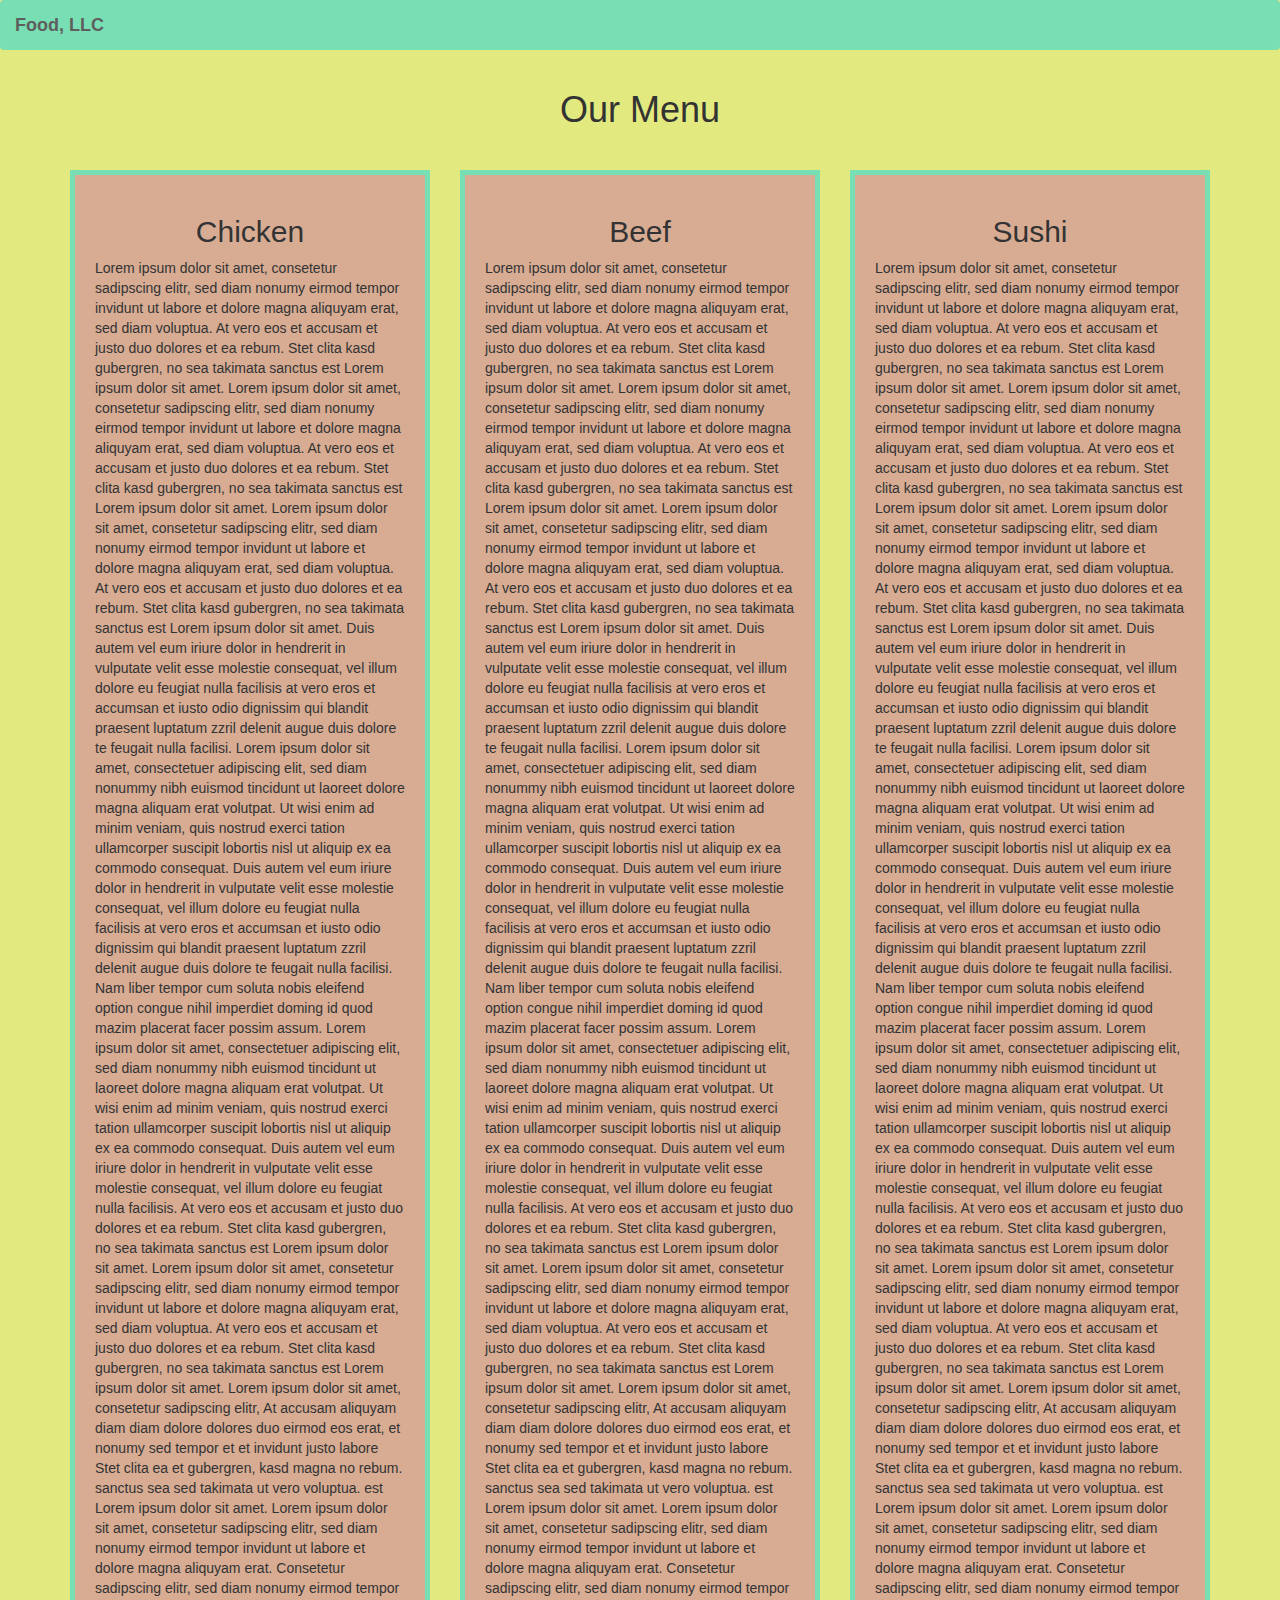
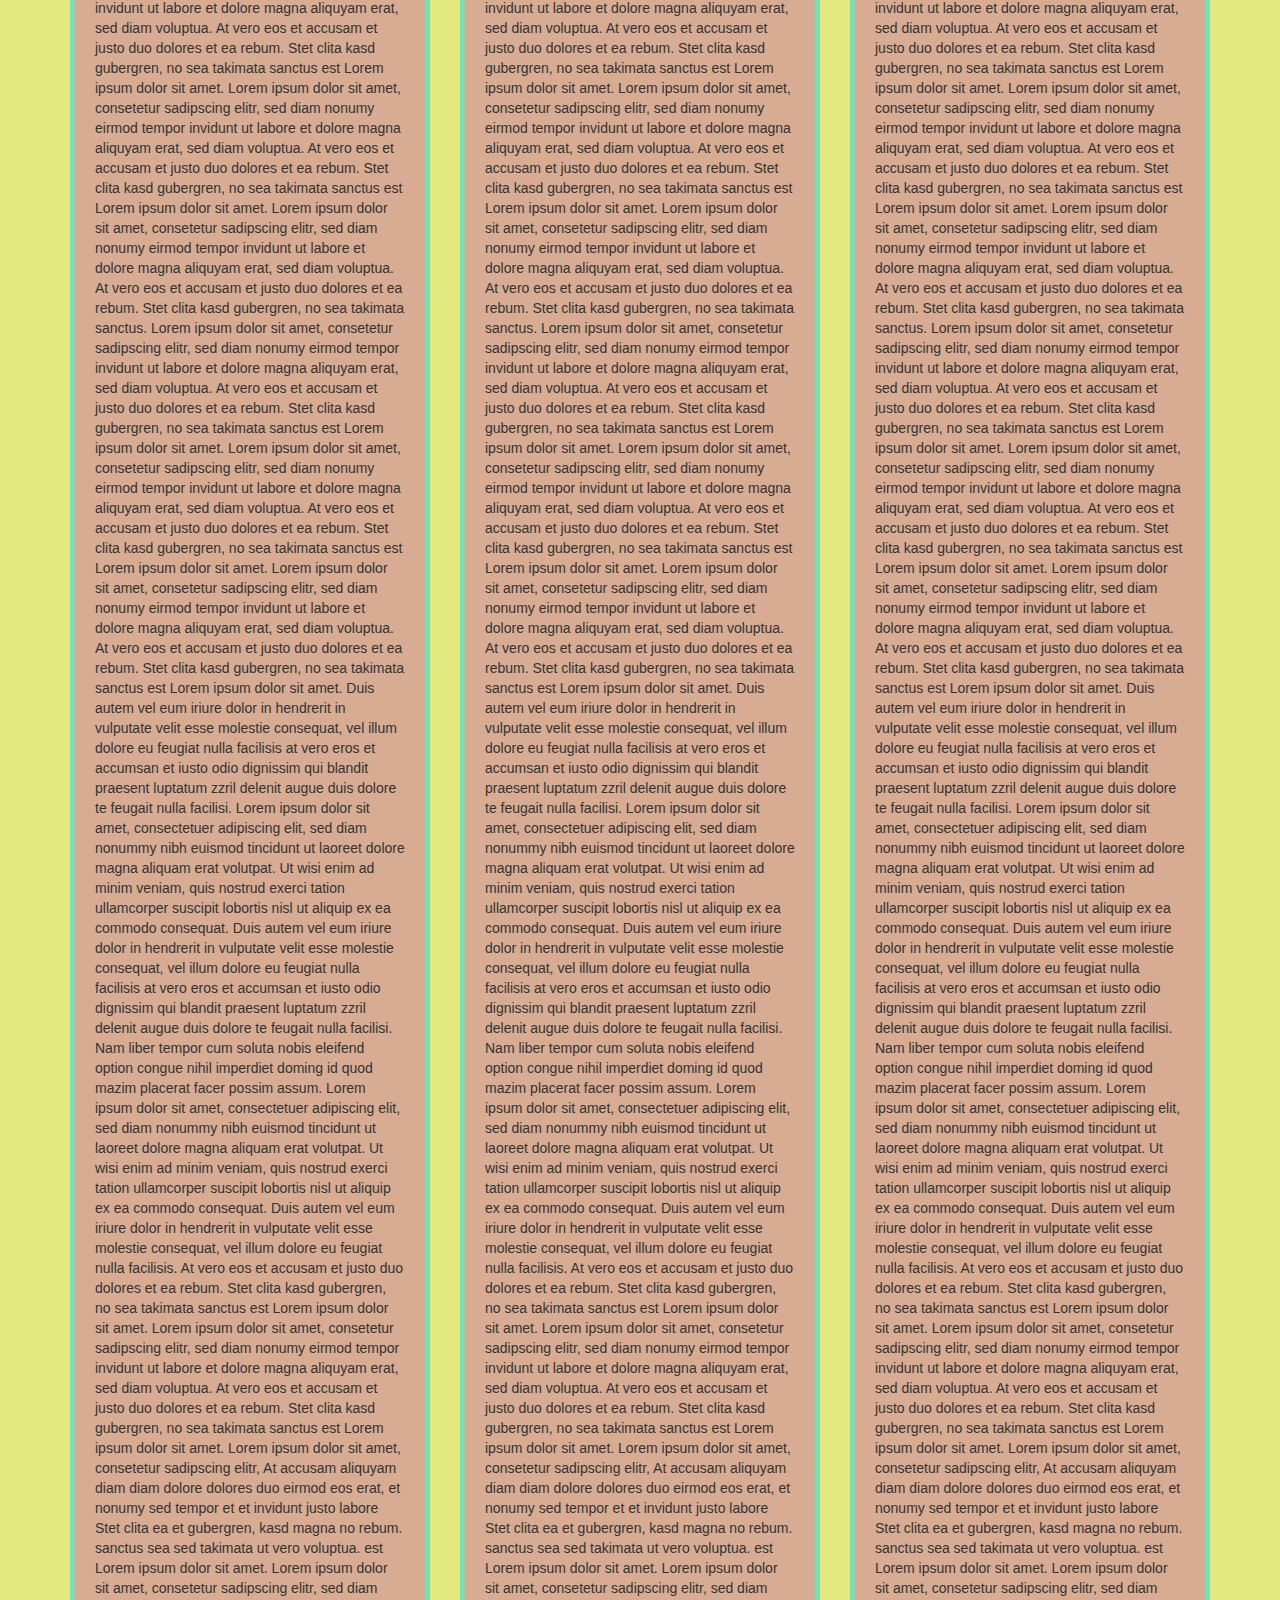
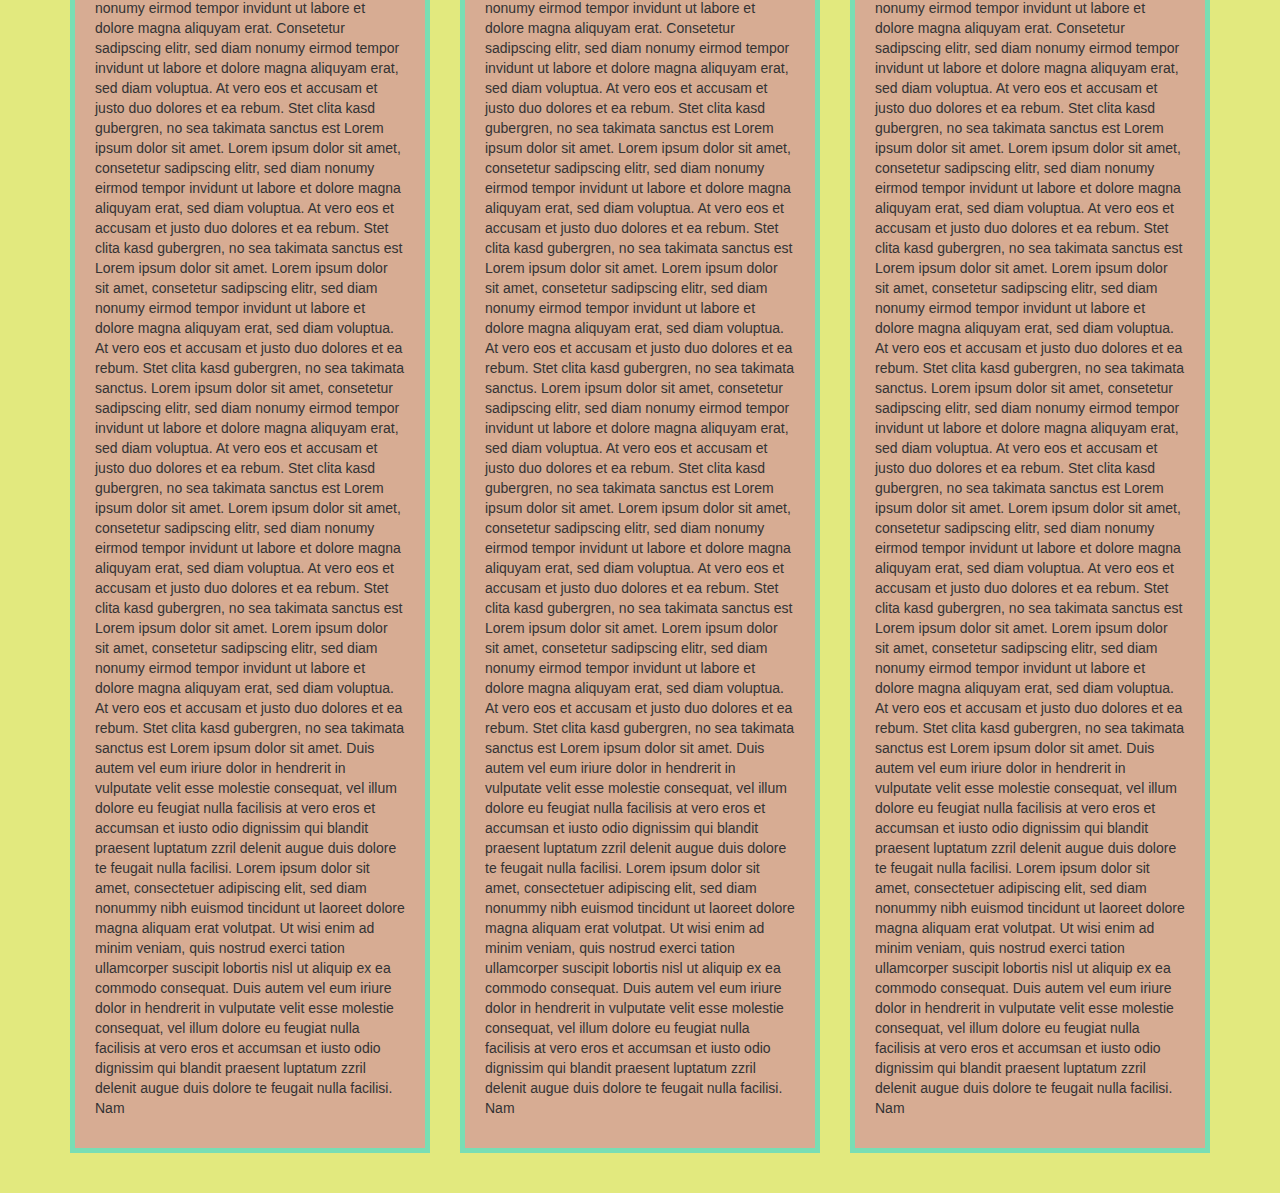
==== module3-solution/index.html @ d3831754 "Begin of Assignment 3" ====
<!doctype html>
<html lang="en">

<head>
    <meta charset="utf-8">
    <meta http-equiv="X-UA-Compatible" content="IE=edge">
    <meta name="viewport" content="width=device-width, initial-scale=1">

    <!-- HTML5 shim and Respond.js for IE8 support of HTML5 elements and media queries -->
    <!-- WARNING: Respond.js doesn't work if you view the page via file:// -->
    <!--[if lt IE 9]>
      <script src="https://oss.maxcdn.com/html5shiv/3.7.2/html5shiv.min.js"></script>
      <script src="https://oss.maxcdn.com/respond/1.4.2/respond.min.js"></script>
    <![endif]-->

    <title>Boostrap Starter Page</title>
    <link rel="stylesheet" href="css/bootstrap.min.css">
    <link rel="stylesheet" href="css/styles.css">
</head>

<body>

    <nav class="navbar navbar-default">
        <div class="container-fluid">
            <!-- Brand and toggle get grouped for better mobile display -->
            <div class="navbar-header">
                <button type="button" class="navbar-toggle collapsed" data-toggle="collapse" data-target="#bs-example-navbar-collapse-1" aria-expanded="false">
          <span class="sr-only">Toggle navigation</span>
          <span class="icon-bar"></span>
          <span class="icon-bar"></span>
          <span class="icon-bar"></span>
        </button>
                <a class="navbar-brand" href="#">Food, LLC</a>
            </div>

            <!-- Collect the nav links, forms, and other content for toggling -->
            <div class="collapse navbar-collapse" id="bs-example-navbar-collapse-1">
                <ul class="nav navbar-nav visible-xs text-center">
                    <li><a href="#chicken">Chicken</a></li>
                    <li><a href="#beef">Beef</a></li>
                    <li><a href="#sushi">Sushi</a></li>
                </ul>
            </div>
            <!-- /.navbar-collapse -->
        </div>
        <!-- /.container-fluid -->
    </nav>

    <h1 class="text-center">Our Menu</h1>
    <div class="container">
        <div class="row">
            <div class="col-md-4 col-sm-6 col-xs-12">
                <section>


                    <h2 class="text-center">Chicken</h2>
                    <p>Lorem ipsum dolor sit amet, consetetur sadipscing elitr, sed diam nonumy eirmod tempor invidunt ut labore et dolore magna aliquyam erat, sed diam voluptua. At vero eos et accusam et justo duo dolores et ea rebum. Stet clita kasd gubergren,
                        no sea takimata sanctus est Lorem ipsum dolor sit amet. Lorem ipsum dolor sit amet, consetetur sadipscing elitr, sed diam nonumy eirmod tempor invidunt ut labore et dolore magna aliquyam erat, sed diam voluptua. At vero eos et
                        accusam et justo duo dolores et ea rebum. Stet clita kasd gubergren, no sea takimata sanctus est Lorem ipsum dolor sit amet. Lorem ipsum dolor sit amet, consetetur sadipscing elitr, sed diam nonumy eirmod tempor invidunt ut labore
                        et dolore magna aliquyam erat, sed diam voluptua. At vero eos et accusam et justo duo dolores et ea rebum. Stet clita kasd gubergren, no sea takimata sanctus est Lorem ipsum dolor sit amet. Duis autem vel eum iriure dolor in hendrerit
                        in vulputate velit esse molestie consequat, vel illum dolore eu feugiat nulla facilisis at vero eros et accumsan et iusto odio dignissim qui blandit praesent luptatum zzril delenit augue duis dolore te feugait nulla facilisi. Lorem
                        ipsum dolor sit amet, consectetuer adipiscing elit, sed diam nonummy nibh euismod tincidunt ut laoreet dolore magna aliquam erat volutpat. Ut wisi enim ad minim veniam, quis nostrud exerci tation ullamcorper suscipit lobortis nisl
                        ut aliquip ex ea commodo consequat. Duis autem vel eum iriure dolor in hendrerit in vulputate velit esse molestie consequat, vel illum dolore eu feugiat nulla facilisis at vero eros et accumsan et iusto odio dignissim qui blandit
                        praesent luptatum zzril delenit augue duis dolore te feugait nulla facilisi. Nam liber tempor cum soluta nobis eleifend option congue nihil imperdiet doming id quod mazim placerat facer possim assum. Lorem ipsum dolor sit amet,
                        consectetuer adipiscing elit, sed diam nonummy nibh euismod tincidunt ut laoreet dolore magna aliquam erat volutpat. Ut wisi enim ad minim veniam, quis nostrud exerci tation ullamcorper suscipit lobortis nisl ut aliquip ex ea commodo
                        consequat. Duis autem vel eum iriure dolor in hendrerit in vulputate velit esse molestie consequat, vel illum dolore eu feugiat nulla facilisis. At vero eos et accusam et justo duo dolores et ea rebum. Stet clita kasd gubergren,
                        no sea takimata sanctus est Lorem ipsum dolor sit amet. Lorem ipsum dolor sit amet, consetetur sadipscing elitr, sed diam nonumy eirmod tempor invidunt ut labore et dolore magna aliquyam erat, sed diam voluptua. At vero eos et
                        accusam et justo duo dolores et ea rebum. Stet clita kasd gubergren, no sea takimata sanctus est Lorem ipsum dolor sit amet. Lorem ipsum dolor sit amet, consetetur sadipscing elitr, At accusam aliquyam diam diam dolore dolores
                        duo eirmod eos erat, et nonumy sed tempor et et invidunt justo labore Stet clita ea et gubergren, kasd magna no rebum. sanctus sea sed takimata ut vero voluptua. est Lorem ipsum dolor sit amet. Lorem ipsum dolor sit amet, consetetur
                        sadipscing elitr, sed diam nonumy eirmod tempor invidunt ut labore et dolore magna aliquyam erat. Consetetur sadipscing elitr, sed diam nonumy eirmod tempor invidunt ut labore et dolore magna aliquyam erat, sed diam voluptua. At
                        vero eos et accusam et justo duo dolores et ea rebum. Stet clita kasd gubergren, no sea takimata sanctus est Lorem ipsum dolor sit amet. Lorem ipsum dolor sit amet, consetetur sadipscing elitr, sed diam nonumy eirmod tempor invidunt
                        ut labore et dolore magna aliquyam erat, sed diam voluptua. At vero eos et accusam et justo duo dolores et ea rebum. Stet clita kasd gubergren, no sea takimata sanctus est Lorem ipsum dolor sit amet. Lorem ipsum dolor sit amet,
                        consetetur sadipscing elitr, sed diam nonumy eirmod tempor invidunt ut labore et dolore magna aliquyam erat, sed diam voluptua. At vero eos et accusam et justo duo dolores et ea rebum. Stet clita kasd gubergren, no sea takimata
                        sanctus. Lorem ipsum dolor sit amet, consetetur sadipscing elitr, sed diam nonumy eirmod tempor invidunt ut labore et dolore magna aliquyam erat, sed diam voluptua. At vero eos et accusam et justo duo dolores et ea rebum. Stet
                        clita kasd gubergren, no sea takimata sanctus est Lorem ipsum dolor sit amet. Lorem ipsum dolor sit amet, consetetur sadipscing elitr, sed diam nonumy eirmod tempor invidunt ut labore et dolore magna aliquyam erat, sed diam voluptua.
                        At vero eos et accusam et justo duo dolores et ea rebum. Stet clita kasd gubergren, no sea takimata sanctus est Lorem ipsum dolor sit amet. Lorem ipsum dolor sit amet, consetetur sadipscing elitr, sed diam nonumy eirmod tempor
                        invidunt ut labore et dolore magna aliquyam erat, sed diam voluptua. At vero eos et accusam et justo duo dolores et ea rebum. Stet clita kasd gubergren, no sea takimata sanctus est Lorem ipsum dolor sit amet. Duis autem vel eum
                        iriure dolor in hendrerit in vulputate velit esse molestie consequat, vel illum dolore eu feugiat nulla facilisis at vero eros et accumsan et iusto odio dignissim qui blandit praesent luptatum zzril delenit augue duis dolore te
                        feugait nulla facilisi. Lorem ipsum dolor sit amet, consectetuer adipiscing elit, sed diam nonummy nibh euismod tincidunt ut laoreet dolore magna aliquam erat volutpat. Ut wisi enim ad minim veniam, quis nostrud exerci tation ullamcorper
                        suscipit lobortis nisl ut aliquip ex ea commodo consequat. Duis autem vel eum iriure dolor in hendrerit in vulputate velit esse molestie consequat, vel illum dolore eu feugiat nulla facilisis at vero eros et accumsan et iusto odio
                        dignissim qui blandit praesent luptatum zzril delenit augue duis dolore te feugait nulla facilisi. Nam liber tempor cum soluta nobis eleifend option congue nihil imperdiet doming id quod mazim placerat facer possim assum. Lorem
                        ipsum dolor sit amet, consectetuer adipiscing elit, sed diam nonummy nibh euismod tincidunt ut laoreet dolore magna aliquam erat volutpat. Ut wisi enim ad minim veniam, quis nostrud exerci tation ullamcorper suscipit lobortis nisl
                        ut aliquip ex ea commodo consequat. Duis autem vel eum iriure dolor in hendrerit in vulputate velit esse molestie consequat, vel illum dolore eu feugiat nulla facilisis. At vero eos et accusam et justo duo dolores et ea rebum.
                        Stet clita kasd gubergren, no sea takimata sanctus est Lorem ipsum dolor sit amet. Lorem ipsum dolor sit amet, consetetur sadipscing elitr, sed diam nonumy eirmod tempor invidunt ut labore et dolore magna aliquyam erat, sed diam
                        voluptua. At vero eos et accusam et justo duo dolores et ea rebum. Stet clita kasd gubergren, no sea takimata sanctus est Lorem ipsum dolor sit amet. Lorem ipsum dolor sit amet, consetetur sadipscing elitr, At accusam aliquyam
                        diam diam dolore dolores duo eirmod eos erat, et nonumy sed tempor et et invidunt justo labore Stet clita ea et gubergren, kasd magna no rebum. sanctus sea sed takimata ut vero voluptua. est Lorem ipsum dolor sit amet. Lorem ipsum
                        dolor sit amet, consetetur sadipscing elitr, sed diam nonumy eirmod tempor invidunt ut labore et dolore magna aliquyam erat. Consetetur sadipscing elitr, sed diam nonumy eirmod tempor invidunt ut labore et dolore magna aliquyam
                        erat, sed diam voluptua. At vero eos et accusam et justo duo dolores et ea rebum. Stet clita kasd gubergren, no sea takimata sanctus est Lorem ipsum dolor sit amet. Lorem ipsum dolor sit amet, consetetur sadipscing elitr, sed diam
                        nonumy eirmod tempor invidunt ut labore et dolore magna aliquyam erat, sed diam voluptua. At vero eos et accusam et justo duo dolores et ea rebum. Stet clita kasd gubergren, no sea takimata sanctus est Lorem ipsum dolor sit amet.
                        Lorem ipsum dolor sit amet, consetetur sadipscing elitr, sed diam nonumy eirmod tempor invidunt ut labore et dolore magna aliquyam erat, sed diam voluptua. At vero eos et accusam et justo duo dolores et ea rebum. Stet clita kasd
                        gubergren, no sea takimata sanctus. Lorem ipsum dolor sit amet, consetetur sadipscing elitr, sed diam nonumy eirmod tempor invidunt ut labore et dolore magna aliquyam erat, sed diam voluptua. At vero eos et accusam et justo duo
                        dolores et ea rebum. Stet clita kasd gubergren, no sea takimata sanctus est Lorem ipsum dolor sit amet. Lorem ipsum dolor sit amet, consetetur sadipscing elitr, sed diam nonumy eirmod tempor invidunt ut labore et dolore magna aliquyam
                        erat, sed diam voluptua. At vero eos et accusam et justo duo dolores et ea rebum. Stet clita kasd gubergren, no sea takimata sanctus est Lorem ipsum dolor sit amet. Lorem ipsum dolor sit amet, consetetur sadipscing elitr, sed diam
                        nonumy eirmod tempor invidunt ut labore et dolore magna aliquyam erat, sed diam voluptua. At vero eos et accusam et justo duo dolores et ea rebum. Stet clita kasd gubergren, no sea takimata sanctus est Lorem ipsum dolor sit amet.
                        Duis autem vel eum iriure dolor in hendrerit in vulputate velit esse molestie consequat, vel illum dolore eu feugiat nulla facilisis at vero eros et accumsan et iusto odio dignissim qui blandit praesent luptatum zzril delenit augue
                        duis dolore te feugait nulla facilisi. Lorem ipsum dolor sit amet, consectetuer adipiscing elit, sed diam nonummy nibh euismod tincidunt ut laoreet dolore magna aliquam erat volutpat. Ut wisi enim ad minim veniam, quis nostrud
                        exerci tation ullamcorper suscipit lobortis nisl ut aliquip ex ea commodo consequat. Duis autem vel eum iriure dolor in hendrerit in vulputate velit esse molestie consequat, vel illum dolore eu feugiat nulla facilisis at vero eros
                        et accumsan et iusto odio dignissim qui blandit praesent luptatum zzril delenit augue duis dolore te feugait nulla facilisi. Nam
                    </p>
                </section>
            </div>
            <div class="col-md-4 col-sm-6 col-xs-12">
                <section>


                    <h2 class="text-center">Beef</h2>
                    <p>Lorem ipsum dolor sit amet, consetetur sadipscing elitr, sed diam nonumy eirmod tempor invidunt ut labore et dolore magna aliquyam erat, sed diam voluptua. At vero eos et accusam et justo duo dolores et ea rebum. Stet clita kasd gubergren,
                        no sea takimata sanctus est Lorem ipsum dolor sit amet. Lorem ipsum dolor sit amet, consetetur sadipscing elitr, sed diam nonumy eirmod tempor invidunt ut labore et dolore magna aliquyam erat, sed diam voluptua. At vero eos et
                        accusam et justo duo dolores et ea rebum. Stet clita kasd gubergren, no sea takimata sanctus est Lorem ipsum dolor sit amet. Lorem ipsum dolor sit amet, consetetur sadipscing elitr, sed diam nonumy eirmod tempor invidunt ut labore
                        et dolore magna aliquyam erat, sed diam voluptua. At vero eos et accusam et justo duo dolores et ea rebum. Stet clita kasd gubergren, no sea takimata sanctus est Lorem ipsum dolor sit amet. Duis autem vel eum iriure dolor in hendrerit
                        in vulputate velit esse molestie consequat, vel illum dolore eu feugiat nulla facilisis at vero eros et accumsan et iusto odio dignissim qui blandit praesent luptatum zzril delenit augue duis dolore te feugait nulla facilisi. Lorem
                        ipsum dolor sit amet, consectetuer adipiscing elit, sed diam nonummy nibh euismod tincidunt ut laoreet dolore magna aliquam erat volutpat. Ut wisi enim ad minim veniam, quis nostrud exerci tation ullamcorper suscipit lobortis nisl
                        ut aliquip ex ea commodo consequat. Duis autem vel eum iriure dolor in hendrerit in vulputate velit esse molestie consequat, vel illum dolore eu feugiat nulla facilisis at vero eros et accumsan et iusto odio dignissim qui blandit
                        praesent luptatum zzril delenit augue duis dolore te feugait nulla facilisi. Nam liber tempor cum soluta nobis eleifend option congue nihil imperdiet doming id quod mazim placerat facer possim assum. Lorem ipsum dolor sit amet,
                        consectetuer adipiscing elit, sed diam nonummy nibh euismod tincidunt ut laoreet dolore magna aliquam erat volutpat. Ut wisi enim ad minim veniam, quis nostrud exerci tation ullamcorper suscipit lobortis nisl ut aliquip ex ea commodo
                        consequat. Duis autem vel eum iriure dolor in hendrerit in vulputate velit esse molestie consequat, vel illum dolore eu feugiat nulla facilisis. At vero eos et accusam et justo duo dolores et ea rebum. Stet clita kasd gubergren,
                        no sea takimata sanctus est Lorem ipsum dolor sit amet. Lorem ipsum dolor sit amet, consetetur sadipscing elitr, sed diam nonumy eirmod tempor invidunt ut labore et dolore magna aliquyam erat, sed diam voluptua. At vero eos et
                        accusam et justo duo dolores et ea rebum. Stet clita kasd gubergren, no sea takimata sanctus est Lorem ipsum dolor sit amet. Lorem ipsum dolor sit amet, consetetur sadipscing elitr, At accusam aliquyam diam diam dolore dolores
                        duo eirmod eos erat, et nonumy sed tempor et et invidunt justo labore Stet clita ea et gubergren, kasd magna no rebum. sanctus sea sed takimata ut vero voluptua. est Lorem ipsum dolor sit amet. Lorem ipsum dolor sit amet, consetetur
                        sadipscing elitr, sed diam nonumy eirmod tempor invidunt ut labore et dolore magna aliquyam erat. Consetetur sadipscing elitr, sed diam nonumy eirmod tempor invidunt ut labore et dolore magna aliquyam erat, sed diam voluptua. At
                        vero eos et accusam et justo duo dolores et ea rebum. Stet clita kasd gubergren, no sea takimata sanctus est Lorem ipsum dolor sit amet. Lorem ipsum dolor sit amet, consetetur sadipscing elitr, sed diam nonumy eirmod tempor invidunt
                        ut labore et dolore magna aliquyam erat, sed diam voluptua. At vero eos et accusam et justo duo dolores et ea rebum. Stet clita kasd gubergren, no sea takimata sanctus est Lorem ipsum dolor sit amet. Lorem ipsum dolor sit amet,
                        consetetur sadipscing elitr, sed diam nonumy eirmod tempor invidunt ut labore et dolore magna aliquyam erat, sed diam voluptua. At vero eos et accusam et justo duo dolores et ea rebum. Stet clita kasd gubergren, no sea takimata
                        sanctus. Lorem ipsum dolor sit amet, consetetur sadipscing elitr, sed diam nonumy eirmod tempor invidunt ut labore et dolore magna aliquyam erat, sed diam voluptua. At vero eos et accusam et justo duo dolores et ea rebum. Stet
                        clita kasd gubergren, no sea takimata sanctus est Lorem ipsum dolor sit amet. Lorem ipsum dolor sit amet, consetetur sadipscing elitr, sed diam nonumy eirmod tempor invidunt ut labore et dolore magna aliquyam erat, sed diam voluptua.
                        At vero eos et accusam et justo duo dolores et ea rebum. Stet clita kasd gubergren, no sea takimata sanctus est Lorem ipsum dolor sit amet. Lorem ipsum dolor sit amet, consetetur sadipscing elitr, sed diam nonumy eirmod tempor
                        invidunt ut labore et dolore magna aliquyam erat, sed diam voluptua. At vero eos et accusam et justo duo dolores et ea rebum. Stet clita kasd gubergren, no sea takimata sanctus est Lorem ipsum dolor sit amet. Duis autem vel eum
                        iriure dolor in hendrerit in vulputate velit esse molestie consequat, vel illum dolore eu feugiat nulla facilisis at vero eros et accumsan et iusto odio dignissim qui blandit praesent luptatum zzril delenit augue duis dolore te
                        feugait nulla facilisi. Lorem ipsum dolor sit amet, consectetuer adipiscing elit, sed diam nonummy nibh euismod tincidunt ut laoreet dolore magna aliquam erat volutpat. Ut wisi enim ad minim veniam, quis nostrud exerci tation ullamcorper
                        suscipit lobortis nisl ut aliquip ex ea commodo consequat. Duis autem vel eum iriure dolor in hendrerit in vulputate velit esse molestie consequat, vel illum dolore eu feugiat nulla facilisis at vero eros et accumsan et iusto odio
                        dignissim qui blandit praesent luptatum zzril delenit augue duis dolore te feugait nulla facilisi. Nam liber tempor cum soluta nobis eleifend option congue nihil imperdiet doming id quod mazim placerat facer possim assum. Lorem
                        ipsum dolor sit amet, consectetuer adipiscing elit, sed diam nonummy nibh euismod tincidunt ut laoreet dolore magna aliquam erat volutpat. Ut wisi enim ad minim veniam, quis nostrud exerci tation ullamcorper suscipit lobortis nisl
                        ut aliquip ex ea commodo consequat. Duis autem vel eum iriure dolor in hendrerit in vulputate velit esse molestie consequat, vel illum dolore eu feugiat nulla facilisis. At vero eos et accusam et justo duo dolores et ea rebum.
                        Stet clita kasd gubergren, no sea takimata sanctus est Lorem ipsum dolor sit amet. Lorem ipsum dolor sit amet, consetetur sadipscing elitr, sed diam nonumy eirmod tempor invidunt ut labore et dolore magna aliquyam erat, sed diam
                        voluptua. At vero eos et accusam et justo duo dolores et ea rebum. Stet clita kasd gubergren, no sea takimata sanctus est Lorem ipsum dolor sit amet. Lorem ipsum dolor sit amet, consetetur sadipscing elitr, At accusam aliquyam
                        diam diam dolore dolores duo eirmod eos erat, et nonumy sed tempor et et invidunt justo labore Stet clita ea et gubergren, kasd magna no rebum. sanctus sea sed takimata ut vero voluptua. est Lorem ipsum dolor sit amet. Lorem ipsum
                        dolor sit amet, consetetur sadipscing elitr, sed diam nonumy eirmod tempor invidunt ut labore et dolore magna aliquyam erat. Consetetur sadipscing elitr, sed diam nonumy eirmod tempor invidunt ut labore et dolore magna aliquyam
                        erat, sed diam voluptua. At vero eos et accusam et justo duo dolores et ea rebum. Stet clita kasd gubergren, no sea takimata sanctus est Lorem ipsum dolor sit amet. Lorem ipsum dolor sit amet, consetetur sadipscing elitr, sed diam
                        nonumy eirmod tempor invidunt ut labore et dolore magna aliquyam erat, sed diam voluptua. At vero eos et accusam et justo duo dolores et ea rebum. Stet clita kasd gubergren, no sea takimata sanctus est Lorem ipsum dolor sit amet.
                        Lorem ipsum dolor sit amet, consetetur sadipscing elitr, sed diam nonumy eirmod tempor invidunt ut labore et dolore magna aliquyam erat, sed diam voluptua. At vero eos et accusam et justo duo dolores et ea rebum. Stet clita kasd
                        gubergren, no sea takimata sanctus. Lorem ipsum dolor sit amet, consetetur sadipscing elitr, sed diam nonumy eirmod tempor invidunt ut labore et dolore magna aliquyam erat, sed diam voluptua. At vero eos et accusam et justo duo
                        dolores et ea rebum. Stet clita kasd gubergren, no sea takimata sanctus est Lorem ipsum dolor sit amet. Lorem ipsum dolor sit amet, consetetur sadipscing elitr, sed diam nonumy eirmod tempor invidunt ut labore et dolore magna aliquyam
                        erat, sed diam voluptua. At vero eos et accusam et justo duo dolores et ea rebum. Stet clita kasd gubergren, no sea takimata sanctus est Lorem ipsum dolor sit amet. Lorem ipsum dolor sit amet, consetetur sadipscing elitr, sed diam
                        nonumy eirmod tempor invidunt ut labore et dolore magna aliquyam erat, sed diam voluptua. At vero eos et accusam et justo duo dolores et ea rebum. Stet clita kasd gubergren, no sea takimata sanctus est Lorem ipsum dolor sit amet.
                        Duis autem vel eum iriure dolor in hendrerit in vulputate velit esse molestie consequat, vel illum dolore eu feugiat nulla facilisis at vero eros et accumsan et iusto odio dignissim qui blandit praesent luptatum zzril delenit augue
                        duis dolore te feugait nulla facilisi. Lorem ipsum dolor sit amet, consectetuer adipiscing elit, sed diam nonummy nibh euismod tincidunt ut laoreet dolore magna aliquam erat volutpat. Ut wisi enim ad minim veniam, quis nostrud
                        exerci tation ullamcorper suscipit lobortis nisl ut aliquip ex ea commodo consequat. Duis autem vel eum iriure dolor in hendrerit in vulputate velit esse molestie consequat, vel illum dolore eu feugiat nulla facilisis at vero eros
                        et accumsan et iusto odio dignissim qui blandit praesent luptatum zzril delenit augue duis dolore te feugait nulla facilisi. Nam

                    </p>
                </section>
            </div>
            <div class="col-md-4 col-sm-12 col-xs-12">
                <section>


                    <h2 class="text-center">Sushi</h2>
                    <p>Lorem ipsum dolor sit amet, consetetur sadipscing elitr, sed diam nonumy eirmod tempor invidunt ut labore et dolore magna aliquyam erat, sed diam voluptua. At vero eos et accusam et justo duo dolores et ea rebum. Stet clita kasd gubergren,
                        no sea takimata sanctus est Lorem ipsum dolor sit amet. Lorem ipsum dolor sit amet, consetetur sadipscing elitr, sed diam nonumy eirmod tempor invidunt ut labore et dolore magna aliquyam erat, sed diam voluptua. At vero eos et
                        accusam et justo duo dolores et ea rebum. Stet clita kasd gubergren, no sea takimata sanctus est Lorem ipsum dolor sit amet. Lorem ipsum dolor sit amet, consetetur sadipscing elitr, sed diam nonumy eirmod tempor invidunt ut labore
                        et dolore magna aliquyam erat, sed diam voluptua. At vero eos et accusam et justo duo dolores et ea rebum. Stet clita kasd gubergren, no sea takimata sanctus est Lorem ipsum dolor sit amet. Duis autem vel eum iriure dolor in hendrerit
                        in vulputate velit esse molestie consequat, vel illum dolore eu feugiat nulla facilisis at vero eros et accumsan et iusto odio dignissim qui blandit praesent luptatum zzril delenit augue duis dolore te feugait nulla facilisi. Lorem
                        ipsum dolor sit amet, consectetuer adipiscing elit, sed diam nonummy nibh euismod tincidunt ut laoreet dolore magna aliquam erat volutpat. Ut wisi enim ad minim veniam, quis nostrud exerci tation ullamcorper suscipit lobortis nisl
                        ut aliquip ex ea commodo consequat. Duis autem vel eum iriure dolor in hendrerit in vulputate velit esse molestie consequat, vel illum dolore eu feugiat nulla facilisis at vero eros et accumsan et iusto odio dignissim qui blandit
                        praesent luptatum zzril delenit augue duis dolore te feugait nulla facilisi. Nam liber tempor cum soluta nobis eleifend option congue nihil imperdiet doming id quod mazim placerat facer possim assum. Lorem ipsum dolor sit amet,
                        consectetuer adipiscing elit, sed diam nonummy nibh euismod tincidunt ut laoreet dolore magna aliquam erat volutpat. Ut wisi enim ad minim veniam, quis nostrud exerci tation ullamcorper suscipit lobortis nisl ut aliquip ex ea commodo
                        consequat. Duis autem vel eum iriure dolor in hendrerit in vulputate velit esse molestie consequat, vel illum dolore eu feugiat nulla facilisis. At vero eos et accusam et justo duo dolores et ea rebum. Stet clita kasd gubergren,
                        no sea takimata sanctus est Lorem ipsum dolor sit amet. Lorem ipsum dolor sit amet, consetetur sadipscing elitr, sed diam nonumy eirmod tempor invidunt ut labore et dolore magna aliquyam erat, sed diam voluptua. At vero eos et
                        accusam et justo duo dolores et ea rebum. Stet clita kasd gubergren, no sea takimata sanctus est Lorem ipsum dolor sit amet. Lorem ipsum dolor sit amet, consetetur sadipscing elitr, At accusam aliquyam diam diam dolore dolores
                        duo eirmod eos erat, et nonumy sed tempor et et invidunt justo labore Stet clita ea et gubergren, kasd magna no rebum. sanctus sea sed takimata ut vero voluptua. est Lorem ipsum dolor sit amet. Lorem ipsum dolor sit amet, consetetur
                        sadipscing elitr, sed diam nonumy eirmod tempor invidunt ut labore et dolore magna aliquyam erat. Consetetur sadipscing elitr, sed diam nonumy eirmod tempor invidunt ut labore et dolore magna aliquyam erat, sed diam voluptua. At
                        vero eos et accusam et justo duo dolores et ea rebum. Stet clita kasd gubergren, no sea takimata sanctus est Lorem ipsum dolor sit amet. Lorem ipsum dolor sit amet, consetetur sadipscing elitr, sed diam nonumy eirmod tempor invidunt
                        ut labore et dolore magna aliquyam erat, sed diam voluptua. At vero eos et accusam et justo duo dolores et ea rebum. Stet clita kasd gubergren, no sea takimata sanctus est Lorem ipsum dolor sit amet. Lorem ipsum dolor sit amet,
                        consetetur sadipscing elitr, sed diam nonumy eirmod tempor invidunt ut labore et dolore magna aliquyam erat, sed diam voluptua. At vero eos et accusam et justo duo dolores et ea rebum. Stet clita kasd gubergren, no sea takimata
                        sanctus. Lorem ipsum dolor sit amet, consetetur sadipscing elitr, sed diam nonumy eirmod tempor invidunt ut labore et dolore magna aliquyam erat, sed diam voluptua. At vero eos et accusam et justo duo dolores et ea rebum. Stet
                        clita kasd gubergren, no sea takimata sanctus est Lorem ipsum dolor sit amet. Lorem ipsum dolor sit amet, consetetur sadipscing elitr, sed diam nonumy eirmod tempor invidunt ut labore et dolore magna aliquyam erat, sed diam voluptua.
                        At vero eos et accusam et justo duo dolores et ea rebum. Stet clita kasd gubergren, no sea takimata sanctus est Lorem ipsum dolor sit amet. Lorem ipsum dolor sit amet, consetetur sadipscing elitr, sed diam nonumy eirmod tempor
                        invidunt ut labore et dolore magna aliquyam erat, sed diam voluptua. At vero eos et accusam et justo duo dolores et ea rebum. Stet clita kasd gubergren, no sea takimata sanctus est Lorem ipsum dolor sit amet. Duis autem vel eum
                        iriure dolor in hendrerit in vulputate velit esse molestie consequat, vel illum dolore eu feugiat nulla facilisis at vero eros et accumsan et iusto odio dignissim qui blandit praesent luptatum zzril delenit augue duis dolore te
                        feugait nulla facilisi. Lorem ipsum dolor sit amet, consectetuer adipiscing elit, sed diam nonummy nibh euismod tincidunt ut laoreet dolore magna aliquam erat volutpat. Ut wisi enim ad minim veniam, quis nostrud exerci tation ullamcorper
                        suscipit lobortis nisl ut aliquip ex ea commodo consequat. Duis autem vel eum iriure dolor in hendrerit in vulputate velit esse molestie consequat, vel illum dolore eu feugiat nulla facilisis at vero eros et accumsan et iusto odio
                        dignissim qui blandit praesent luptatum zzril delenit augue duis dolore te feugait nulla facilisi. Nam liber tempor cum soluta nobis eleifend option congue nihil imperdiet doming id quod mazim placerat facer possim assum. Lorem
                        ipsum dolor sit amet, consectetuer adipiscing elit, sed diam nonummy nibh euismod tincidunt ut laoreet dolore magna aliquam erat volutpat. Ut wisi enim ad minim veniam, quis nostrud exerci tation ullamcorper suscipit lobortis nisl
                        ut aliquip ex ea commodo consequat. Duis autem vel eum iriure dolor in hendrerit in vulputate velit esse molestie consequat, vel illum dolore eu feugiat nulla facilisis. At vero eos et accusam et justo duo dolores et ea rebum.
                        Stet clita kasd gubergren, no sea takimata sanctus est Lorem ipsum dolor sit amet. Lorem ipsum dolor sit amet, consetetur sadipscing elitr, sed diam nonumy eirmod tempor invidunt ut labore et dolore magna aliquyam erat, sed diam
                        voluptua. At vero eos et accusam et justo duo dolores et ea rebum. Stet clita kasd gubergren, no sea takimata sanctus est Lorem ipsum dolor sit amet. Lorem ipsum dolor sit amet, consetetur sadipscing elitr, At accusam aliquyam
                        diam diam dolore dolores duo eirmod eos erat, et nonumy sed tempor et et invidunt justo labore Stet clita ea et gubergren, kasd magna no rebum. sanctus sea sed takimata ut vero voluptua. est Lorem ipsum dolor sit amet. Lorem ipsum
                        dolor sit amet, consetetur sadipscing elitr, sed diam nonumy eirmod tempor invidunt ut labore et dolore magna aliquyam erat. Consetetur sadipscing elitr, sed diam nonumy eirmod tempor invidunt ut labore et dolore magna aliquyam
                        erat, sed diam voluptua. At vero eos et accusam et justo duo dolores et ea rebum. Stet clita kasd gubergren, no sea takimata sanctus est Lorem ipsum dolor sit amet. Lorem ipsum dolor sit amet, consetetur sadipscing elitr, sed diam
                        nonumy eirmod tempor invidunt ut labore et dolore magna aliquyam erat, sed diam voluptua. At vero eos et accusam et justo duo dolores et ea rebum. Stet clita kasd gubergren, no sea takimata sanctus est Lorem ipsum dolor sit amet.
                        Lorem ipsum dolor sit amet, consetetur sadipscing elitr, sed diam nonumy eirmod tempor invidunt ut labore et dolore magna aliquyam erat, sed diam voluptua. At vero eos et accusam et justo duo dolores et ea rebum. Stet clita kasd
                        gubergren, no sea takimata sanctus. Lorem ipsum dolor sit amet, consetetur sadipscing elitr, sed diam nonumy eirmod tempor invidunt ut labore et dolore magna aliquyam erat, sed diam voluptua. At vero eos et accusam et justo duo
                        dolores et ea rebum. Stet clita kasd gubergren, no sea takimata sanctus est Lorem ipsum dolor sit amet. Lorem ipsum dolor sit amet, consetetur sadipscing elitr, sed diam nonumy eirmod tempor invidunt ut labore et dolore magna aliquyam
                        erat, sed diam voluptua. At vero eos et accusam et justo duo dolores et ea rebum. Stet clita kasd gubergren, no sea takimata sanctus est Lorem ipsum dolor sit amet. Lorem ipsum dolor sit amet, consetetur sadipscing elitr, sed diam
                        nonumy eirmod tempor invidunt ut labore et dolore magna aliquyam erat, sed diam voluptua. At vero eos et accusam et justo duo dolores et ea rebum. Stet clita kasd gubergren, no sea takimata sanctus est Lorem ipsum dolor sit amet.
                        Duis autem vel eum iriure dolor in hendrerit in vulputate velit esse molestie consequat, vel illum dolore eu feugiat nulla facilisis at vero eros et accumsan et iusto odio dignissim qui blandit praesent luptatum zzril delenit augue
                        duis dolore te feugait nulla facilisi. Lorem ipsum dolor sit amet, consectetuer adipiscing elit, sed diam nonummy nibh euismod tincidunt ut laoreet dolore magna aliquam erat volutpat. Ut wisi enim ad minim veniam, quis nostrud
                        exerci tation ullamcorper suscipit lobortis nisl ut aliquip ex ea commodo consequat. Duis autem vel eum iriure dolor in hendrerit in vulputate velit esse molestie consequat, vel illum dolore eu feugiat nulla facilisis at vero eros
                        et accumsan et iusto odio dignissim qui blandit praesent luptatum zzril delenit augue duis dolore te feugait nulla facilisi. Nam

                    </p>
                </section>
            </div>
        </div>
    </div>



    <!-- jQuery (Bootstrap JS plugins depend on it) -->
    <script src="js/jquery-1.11.3.min.js"></script>
    <script src="js/bootstrap.min.js"></script>
    <script src="js/script.js"></script>
</body>

</html>
---- module3-solution/css/styles.css ----
body {
  background-color: #e2e97e;
}

.navbar {
  background-color: #78deb4;
  border: 0;
}

.navbar-brand {
  font-weight: bold;
}

section {
  padding: 20px;
  border: 5px solid #78deb4;
  margin-bottom: 40px;
  background-color: #d7ac93;
}

h1 {
  margin-top: 40px;
  margin-bottom: 40px;
}
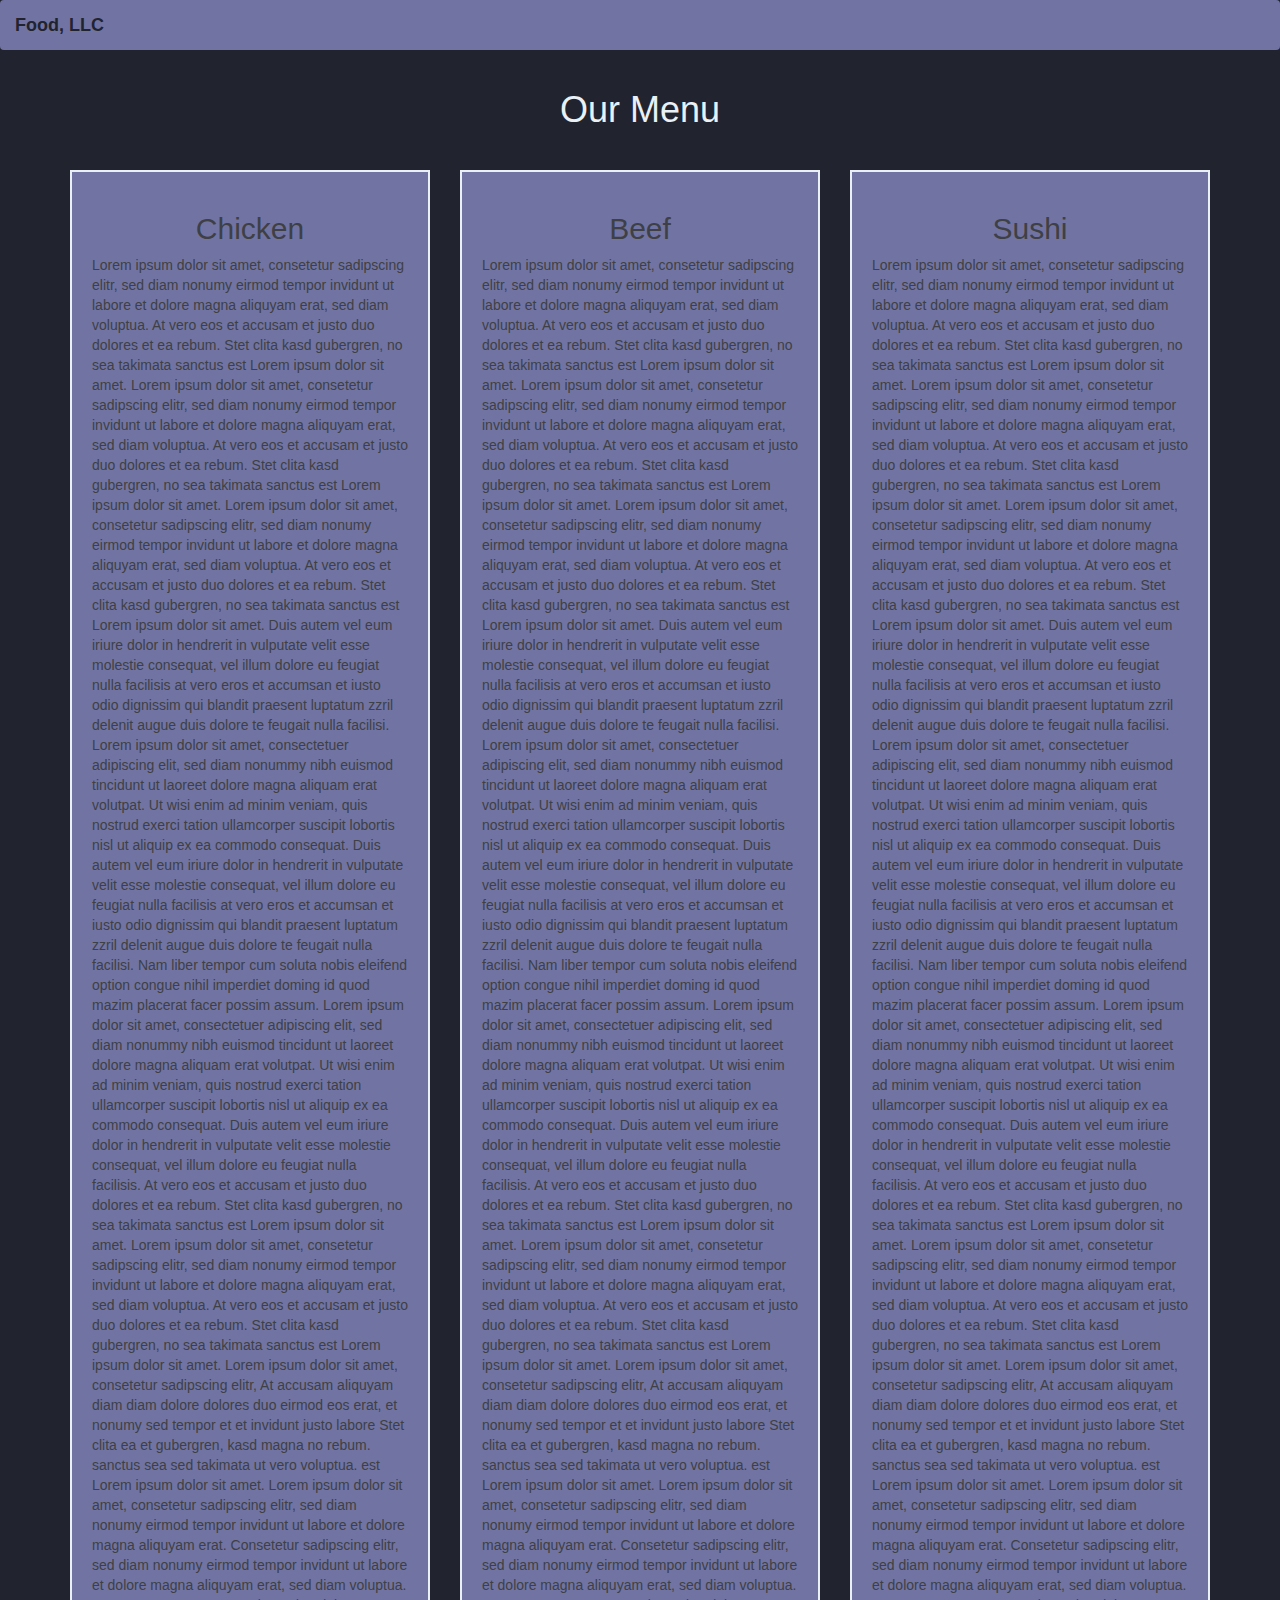
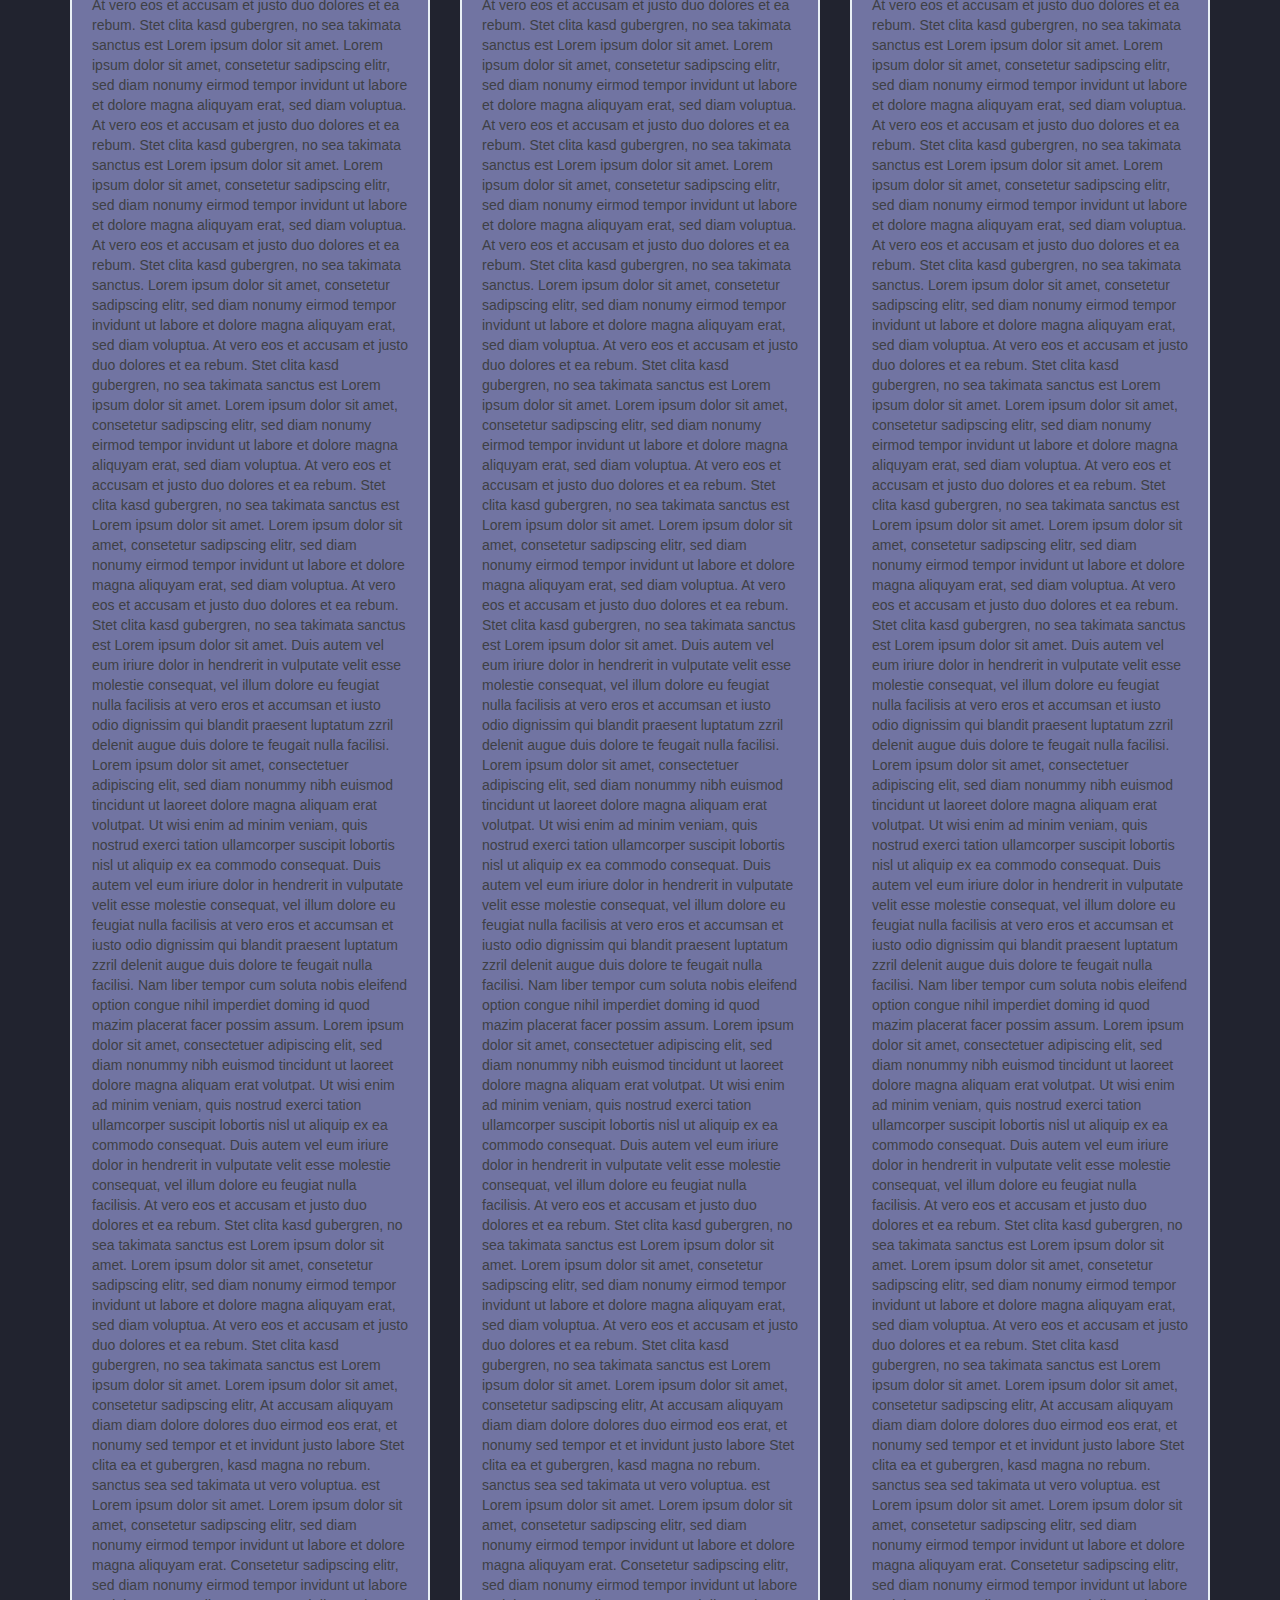
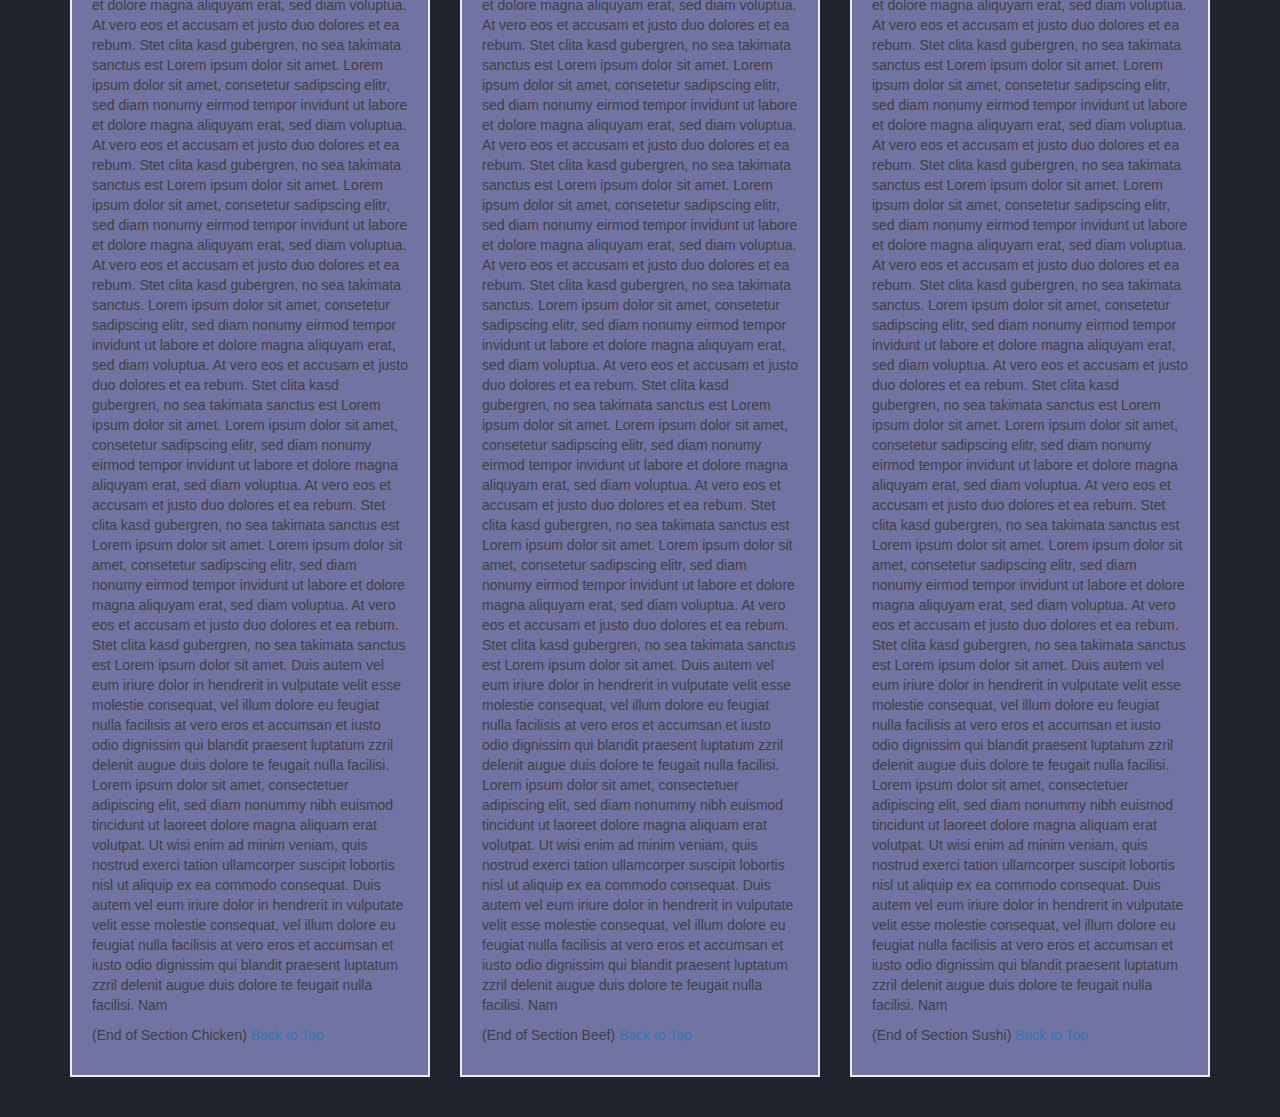
==== commit 1a8a60ae: "Finish Assignent 3" ====
--- a/module3-solution/index.html
+++ b/module3-solution/index.html
@@ -30,14 +30,16 @@
           <span class="icon-bar"></span>
           <span class="icon-bar"></span>
         </button>
-                <a class="navbar-brand" href="#">Food, LLC</a>
+                <a class="navbar-brand" id="brand" href="#">Food, LLC</a>
             </div>
 
             <!-- Collect the nav links, forms, and other content for toggling -->
             <div class="collapse navbar-collapse" id="bs-example-navbar-collapse-1">
-                <ul class="nav navbar-nav visible-xs text-center">
+                <ul class="nav navbar-nav visible-xs text-center" id="nav-list">
                     <li><a href="#chicken">Chicken</a></li>
+                    <hr>
                     <li><a href="#beef">Beef</a></li>
+                    <hr>
                     <li><a href="#sushi">Sushi</a></li>
                 </ul>
             </div>
@@ -46,11 +48,11 @@
         <!-- /.container-fluid -->
     </nav>
 
-    <h1 class="text-center">Our Menu</h1>
+    <h1 class="text-center" id="main-title">Our Menu</h1>
     <div class="container">
         <div class="row">
             <div class="col-md-4 col-sm-6 col-xs-12">
-                <section>
+                <section id="chicken">
 
 
                     <h2 class="text-center">Chicken</h2>
@@ -97,10 +99,11 @@
                         exerci tation ullamcorper suscipit lobortis nisl ut aliquip ex ea commodo consequat. Duis autem vel eum iriure dolor in hendrerit in vulputate velit esse molestie consequat, vel illum dolore eu feugiat nulla facilisis at vero eros
                         et accumsan et iusto odio dignissim qui blandit praesent luptatum zzril delenit augue duis dolore te feugait nulla facilisi. Nam
                     </p>
+                    <p>(End of Section Chicken) <a href="#main-title">Back to Top</a></p>
                 </section>
             </div>
             <div class="col-md-4 col-sm-6 col-xs-12">
-                <section>
+                <section id="beef">
 
 
                     <h2 class="text-center">Beef</h2>
@@ -148,11 +151,11 @@
                         et accumsan et iusto odio dignissim qui blandit praesent luptatum zzril delenit augue duis dolore te feugait nulla facilisi. Nam
 
                     </p>
+                    <p>(End of Section Beef) <a href="#main-title">Back to Top</a></p>
                 </section>
             </div>
             <div class="col-md-4 col-sm-12 col-xs-12">
-                <section>
-
+                <section id="sushi">
 
                     <h2 class="text-center">Sushi</h2>
                     <p>Lorem ipsum dolor sit amet, consetetur sadipscing elitr, sed diam nonumy eirmod tempor invidunt ut labore et dolore magna aliquyam erat, sed diam voluptua. At vero eos et accusam et justo duo dolores et ea rebum. Stet clita kasd gubergren,
@@ -199,6 +202,8 @@
                         et accumsan et iusto odio dignissim qui blandit praesent luptatum zzril delenit augue duis dolore te feugait nulla facilisi. Nam
 
                     </p>
+                    <p>(End of Section Sushi) <a href="#main-title">Back to Top</a></p>
+
                 </section>
             </div>
         </div>
--- a/module3-solution/css/styles.css
+++ b/module3-solution/css/styles.css
@@ -1,24 +1,46 @@
 body {
-  background-color: #e2e97e;
+    background-color: #21232f;
 }
 
 .navbar {
-  background-color: #78deb4;
-  border: 0;
+    background-color: #7174a2;
+    border: 0;
 }
 
 .navbar-brand {
-  font-weight: bold;
+    font-weight: bold;
+}
+
+#brand {
+    color: #21232f;
+}
+
+#nav-list {
+    background-color: #898bad;
+}
+
+#nav-list a {
+    color: white;
+}
+
+#nav-list a:hover {
+  color: #c0c4d7;
+}
+
+#nav-list hr {
+  margin: 0;
 }
 
 section {
-  padding: 20px;
-  border: 5px solid #78deb4;
-  margin-bottom: 40px;
-  background-color: #d7ac93;
+    padding: 20px;
+    border: 2px solid #e9f0f6;
+    margin-bottom: 40px;
+    background-color: #7174a2;
+    color: #3e4045;
 }
 
 h1 {
-  margin-top: 40px;
-  margin-bottom: 40px;
+    margin-top: 40px;
+    margin-bottom: 40px;
+    color: #e9f0f6;
 }
